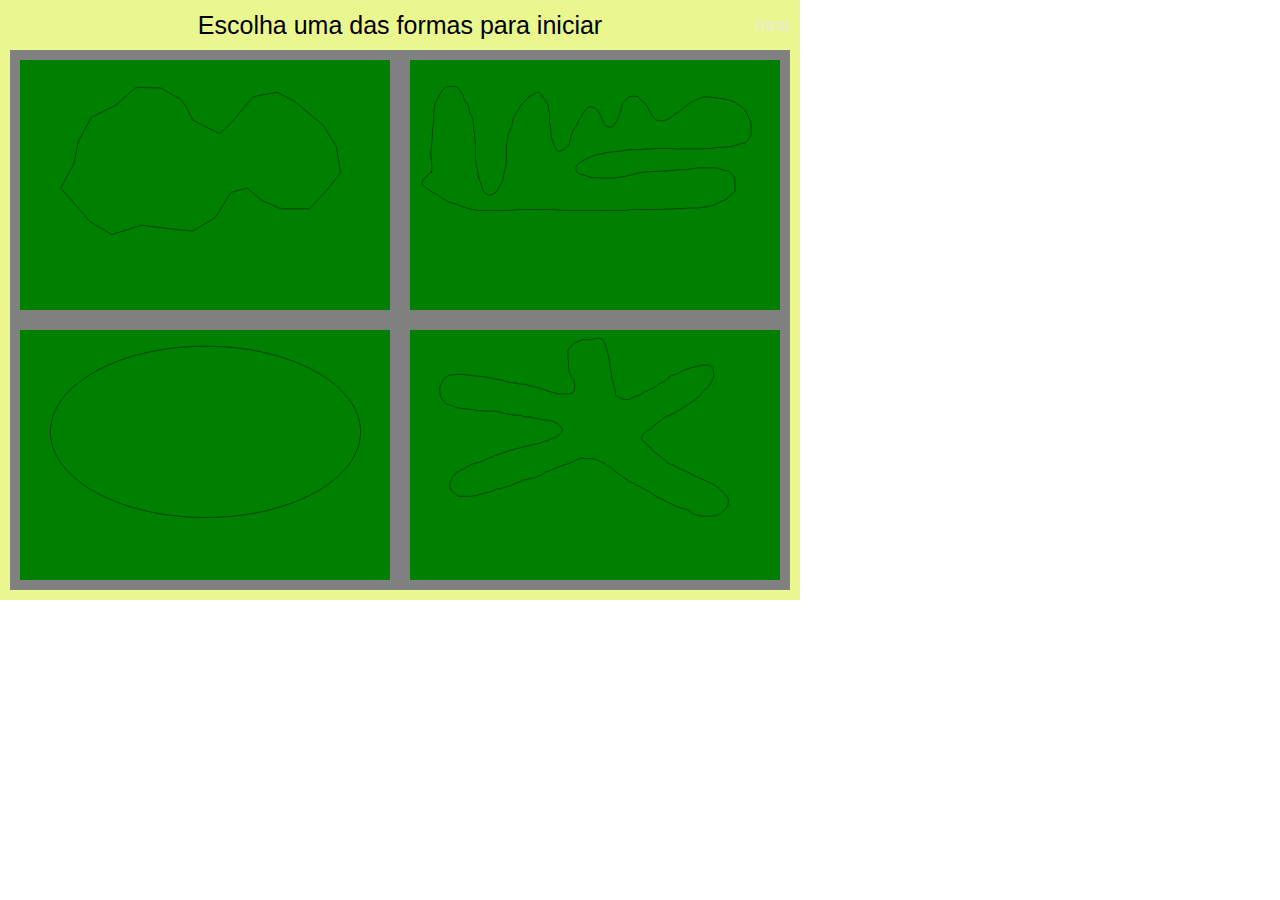
==== dev/index.html @ 71410614 "Dinâmica da atividade modificada. Adicionada a indicação da distância entre os pontos. Adicionado no" ====
<!DOCTYPE HTML>
<html xmlns= "http://www.w3.org/1999/xhtml">
    <head>
        <meta http-equiv="Content-Type" content="text/html; charset=utf-8" />
        <title>AI-0185</title>
        <link rel="stylesheet" href="css/style.css"/>
        <link rel="stylesheet" href="css/dragdealer.css"/>       
        <script src="js/jquery-1.10.2.min.js"></script>
        <script src="js/raphael-min.js"></script>
        <script src="js/jquery.ui.touch-punch.js"></script>
        <script src="js/dragdealer.js"></script>
        <script src="js/main.js"></script>
    </head>

    <body onload="init()">
    	<div id="content">

            <div id="main">
                <div id="title">Escolha uma das formas para iniciar</div>
                <div id="next">next</div>
                <div id="prev">prev</div>
                <div id="conteudo"></div>
                <div id="slider" class="dragdealer">
                    <div class="handle red-bar"></div>
                </div>
                <div id="dist">2564</div>
            </div>
        </div>
        
    </body>
</html>
---- dev/css/style.css ----
@charset "utf-8";
/* CSS Document */

body{
	
	/* MODIFICAR DE ACORDO COM O TAMANHO DO EXERCÍCIO */
	width: 800px;
	height: 600px;
	/**************************************************/
	
	font-family: "Arial";
	font-size: 18px;
	overflow: hidden;
	margin: 0px;
	padding: 0px;
	border: 0px;
}

#content{ 

	/* MODIFICAR DE ACORDO COM O TAMANHO DO EXERCÍCIO */
	width: 100%;
	height: 100%;
	/**************************************************/

	position: absolute;
	left: 0px;
	top: 0px;
	margin: 0px;
	padding: 0px;
	border: 0px;
	/*border:1px solid #CCCCCC;*/

}

	svg{ 
		height: 100%; 
		width: 100%; 
	}
	
	#main{
		position: absolute;
		width: 800px;
		height: 600px;
		left: 0px;
		top: 0px;
		background-color: #EAF78F;
	}

		#title{
			position: absolute;
			width: 700px;
			height: 30px;
			left: 50px;
			top: 10px;
			line-height: 30px;
			font-size: 25px;
			text-align: center;
		}

		#prev{
			position: absolute;
			left: 10px;
			top: 10px;
			width: 50px;
			height: 30px;
			line-height: 30px;
			cursor: pointer;
		}

		#next{
			position: absolute;
			right: 10px;
			top: 10px;
			width: 50px;
			height: 30px;
			line-height: 30px;
			text-align: right;
			cursor: pointer;
		}

		#dist{
			position: absolute;
			left: 50px;
			top: 560px;
			width: 700px;
			height: 20px;
			text-align: center;
			z-index: 300;
		}

		.inativo{
			color: #E9EBDA;
		}

		#conteudo{
			position: absolute;
			width: 780px;
			height: 540px;
			left: 10px;
			top: 50px;

			background-color: grey;
		}

			/*.path-opt{
				float: left;
				width: 370px;
				height: 250px;
				margin: 10px;

				background-color: green;
			}*/

			#path0{
				position: absolute;
				width: 370px;
				height: 250px;
				left: 10px;
				top: 10px;

				background-color: green;
			}
			#path1{
				position: absolute;
				width: 370px;
				height: 250px;
				left: 400px;
				top: 10px;

				background-color: green;
			}
			#path2{
				position: absolute;
				width: 370px;
				height: 250px;
				left: 10px;
				top: 280px;

				background-color: green;
			}
			#path3{
				position: absolute;
				width: 370px;
				height: 250px;
				left: 400px;
				top: 280px;

				background-color: green;
			}
---- dev/css/dragdealer.css ----
/**
 * Dragdealer.js 0.9.6
 * http://github.com/skidding/dragdealer
 *
 * (c) 2010+ Ovidiu Cherecheș
 * http://skidding.mit-license.org
 */

.dragdealer {
  position: absolute;
  left: 50px;
  top: 550px;
  width: 700px;
  height: 3px;
  background: #EEE;
}
.dragdealer .handle {
  position: absolute;
  top: -8px;
  left: 0;
  cursor: pointer;
}
.dragdealer .red-bar {
  width: 10px;
  height: 20px;
  background: #CC0000;
  color: #FFF;
  font-size: 14px;
  line-height: 30px;
  text-align: center;
}
.dragdealer .disabled {
  background: #898989;
}
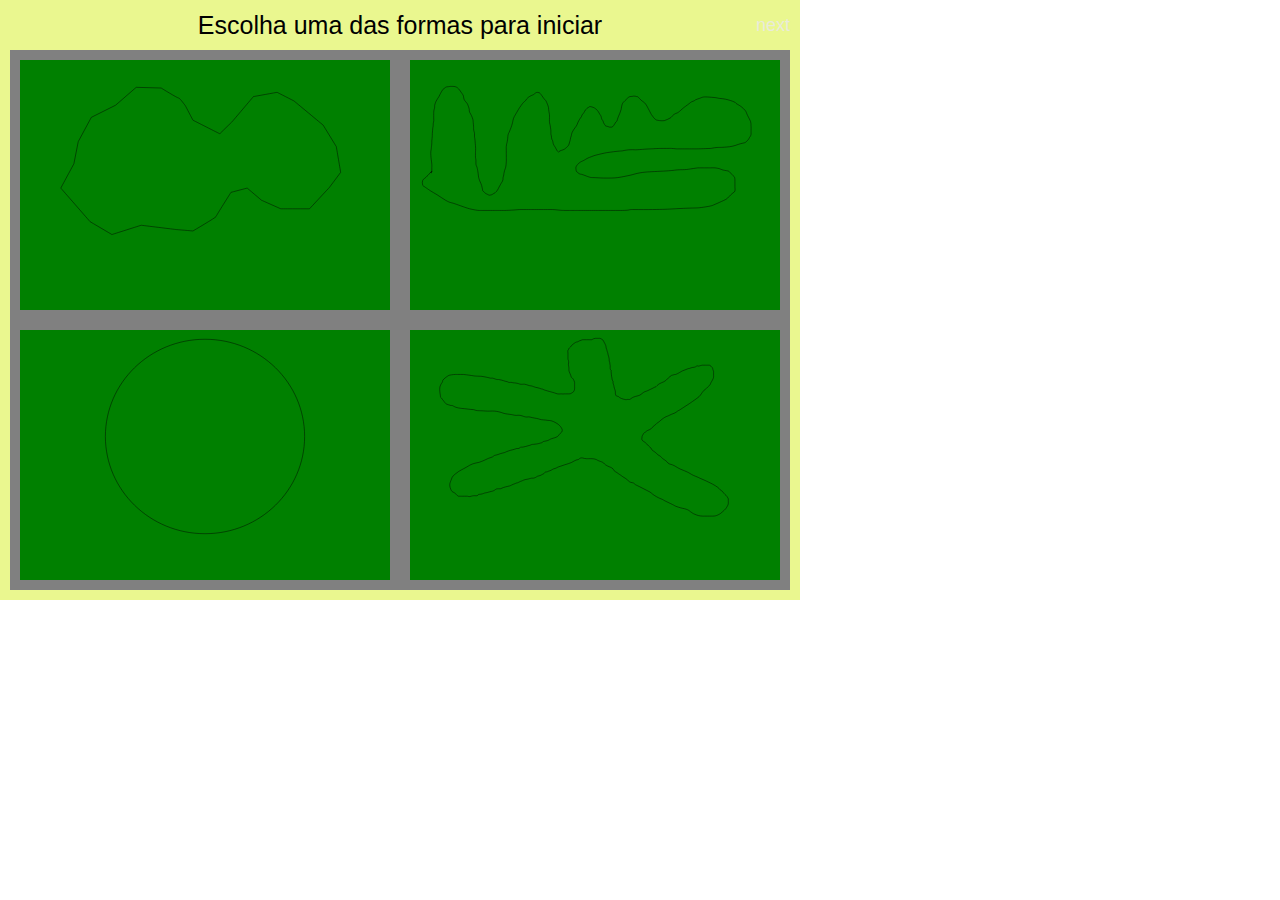
==== commit 0cc04be8: "Atualizando pro Ivan ver sobre o desenho do raio." ====
--- a/dev/index.html
+++ b/dev/index.html
@@ -24,6 +24,9 @@
                     <div class="handle red-bar"></div>
                 </div>
                 <div id="dist">2564</div>
+                <div id="check">
+                    <input type="checkbox" name="showAngle" value="show" id="show"> Mostrar ângulo 
+                </div>
             </div>
         </div>
         
--- a/dev/css/style.css
+++ b/dev/css/style.css
@@ -89,6 +89,13 @@
 			z-index: 300;
 		}
 
+		#check{
+			position: absolute;
+			left: 640px;
+			top: 55px;
+			z-index: 200;
+		}
+
 		.inativo{
 			color: #E9EBDA;
 		}
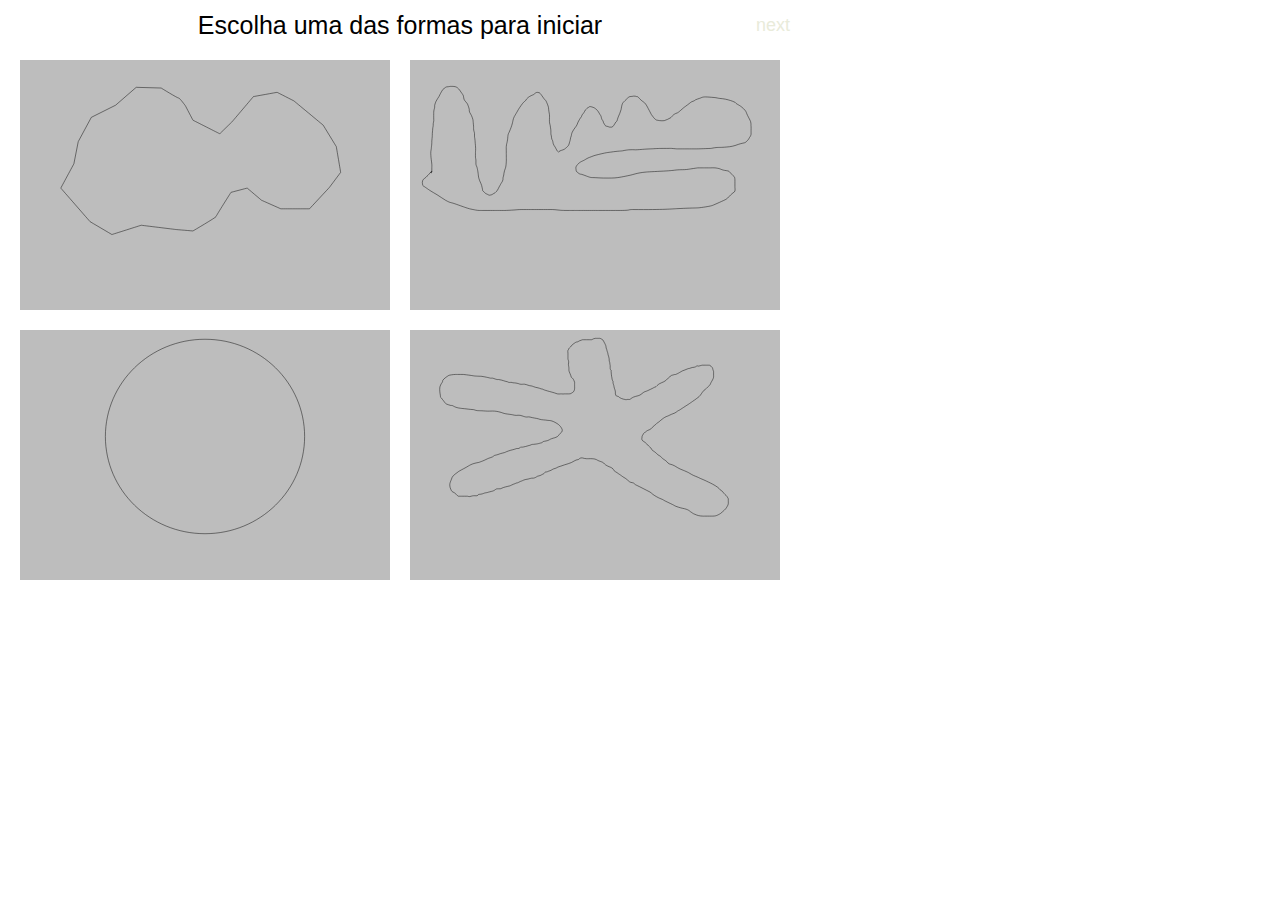
==== commit 9039b461: "Cores alteradas; Label do checkbox agora é clicável." ====
--- a/dev/index.html
+++ b/dev/index.html
@@ -25,8 +25,9 @@
                 </div>
                 <div id="dist">2564</div>
                 <div id="check">
-                    <input type="checkbox" name="showAngle" value="show" id="show"> Mostrar ângulo 
+                    <label><input type="checkbox" name="showAngle" value="show" id="show"> Mostrar ângulo</label>
                 </div>
+                <div id="distAngle"></div>
             </div>
         </div>
         
--- a/dev/css/style.css
+++ b/dev/css/style.css
@@ -44,7 +44,6 @@
 		height: 600px;
 		left: 0px;
 		top: 0px;
-		background-color: #EAF78F;
 	}
 
 		#title{
@@ -91,9 +90,18 @@
 
 		#check{
 			position: absolute;
-			left: 640px;
+			left: 635px;
 			top: 55px;
 			z-index: 200;
+		}
+
+		#distAngle{
+			position: absolute;
+			left: 640px;
+			top: 75px;
+			width: 150px;
+			text-align: center;
+			z-index: 300;
 		}
 
 		.inativo{
@@ -107,7 +115,6 @@
 			left: 10px;
 			top: 50px;
 
-			background-color: grey;
 		}
 
 			/*.path-opt{
@@ -126,7 +133,7 @@
 				left: 10px;
 				top: 10px;
 
-				background-color: green;
+				background-color: #BDBDBD;
 			}
 			#path1{
 				position: absolute;
@@ -135,7 +142,7 @@
 				left: 400px;
 				top: 10px;
 
-				background-color: green;
+				background-color: #BDBDBD;
 			}
 			#path2{
 				position: absolute;
@@ -144,7 +151,7 @@
 				left: 10px;
 				top: 280px;
 
-				background-color: green;
+				background-color: #BDBDBD;
 			}
 			#path3{
 				position: absolute;
@@ -153,5 +160,5 @@
 				left: 400px;
 				top: 280px;
 
-				background-color: green;
+				background-color: #BDBDBD;
 			}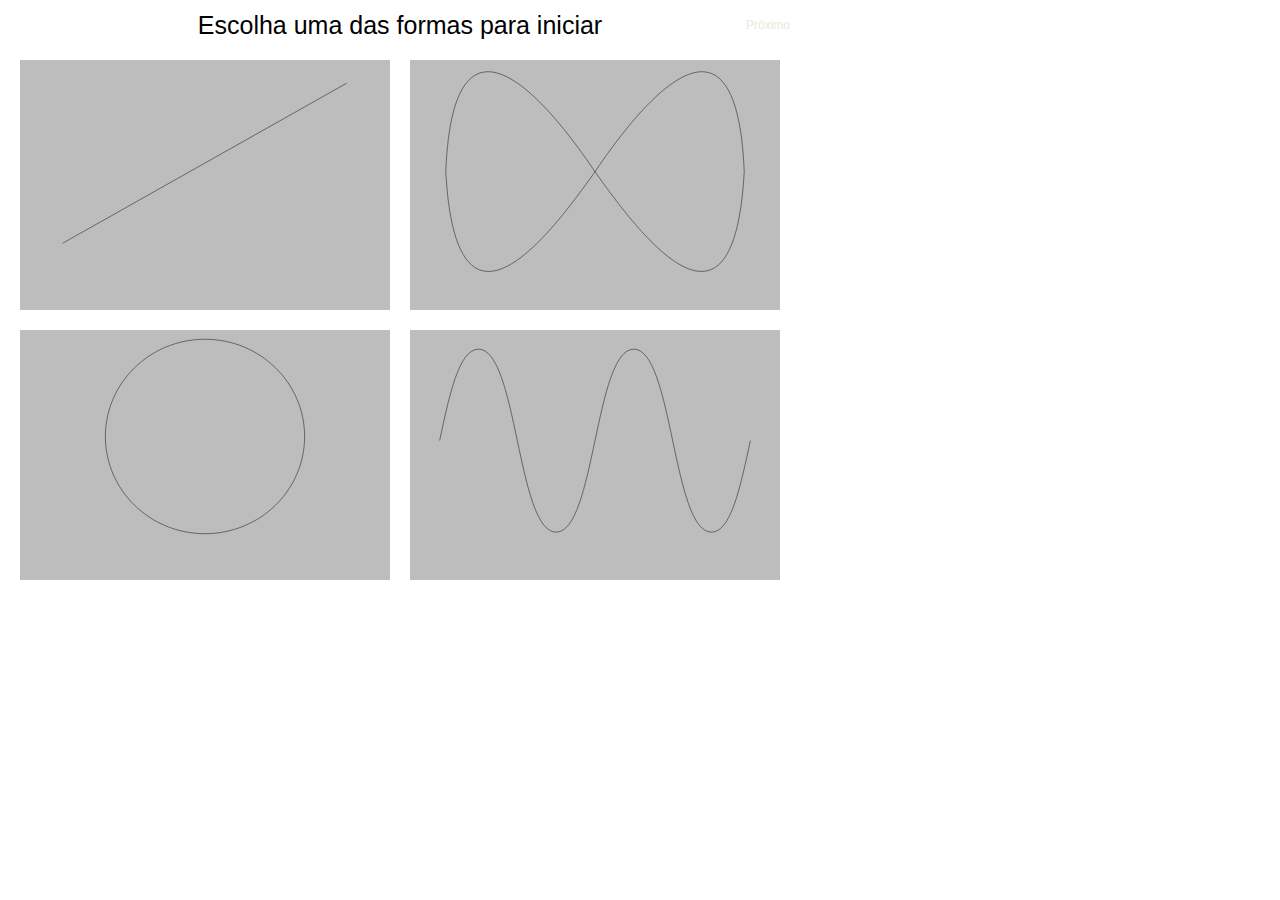
==== commit 55a22173: "Adicionando pequenos detalhes no mouse over/out dos botoes proximo e anterior." ====
--- a/dev/index.html
+++ b/dev/index.html
@@ -17,8 +17,8 @@
 
             <div id="main">
                 <div id="title">Escolha uma das formas para iniciar</div>
-                <div id="next">next</div>
-                <div id="prev">prev</div>
+                <div id="next">Próximo</div>
+                <div id="prev">Anterior</div>
                 <div id="conteudo"></div>
                 <div id="slider" class="dragdealer">
                     <div class="handle red-bar"></div>
--- a/dev/css/style.css
+++ b/dev/css/style.css
@@ -29,6 +29,7 @@
 	margin: 0px;
 	padding: 0px;
 	border: 0px;
+	font-weight: 
 	/*border:1px solid #CCCCCC;*/
 
 }
@@ -65,6 +66,7 @@
 			height: 30px;
 			line-height: 30px;
 			cursor: pointer;
+			font-size: 12px;
 		}
 
 		#next{
@@ -76,6 +78,7 @@
 			line-height: 30px;
 			text-align: right;
 			cursor: pointer;
+			font-size: 12px;
 		}
 
 		#dist{
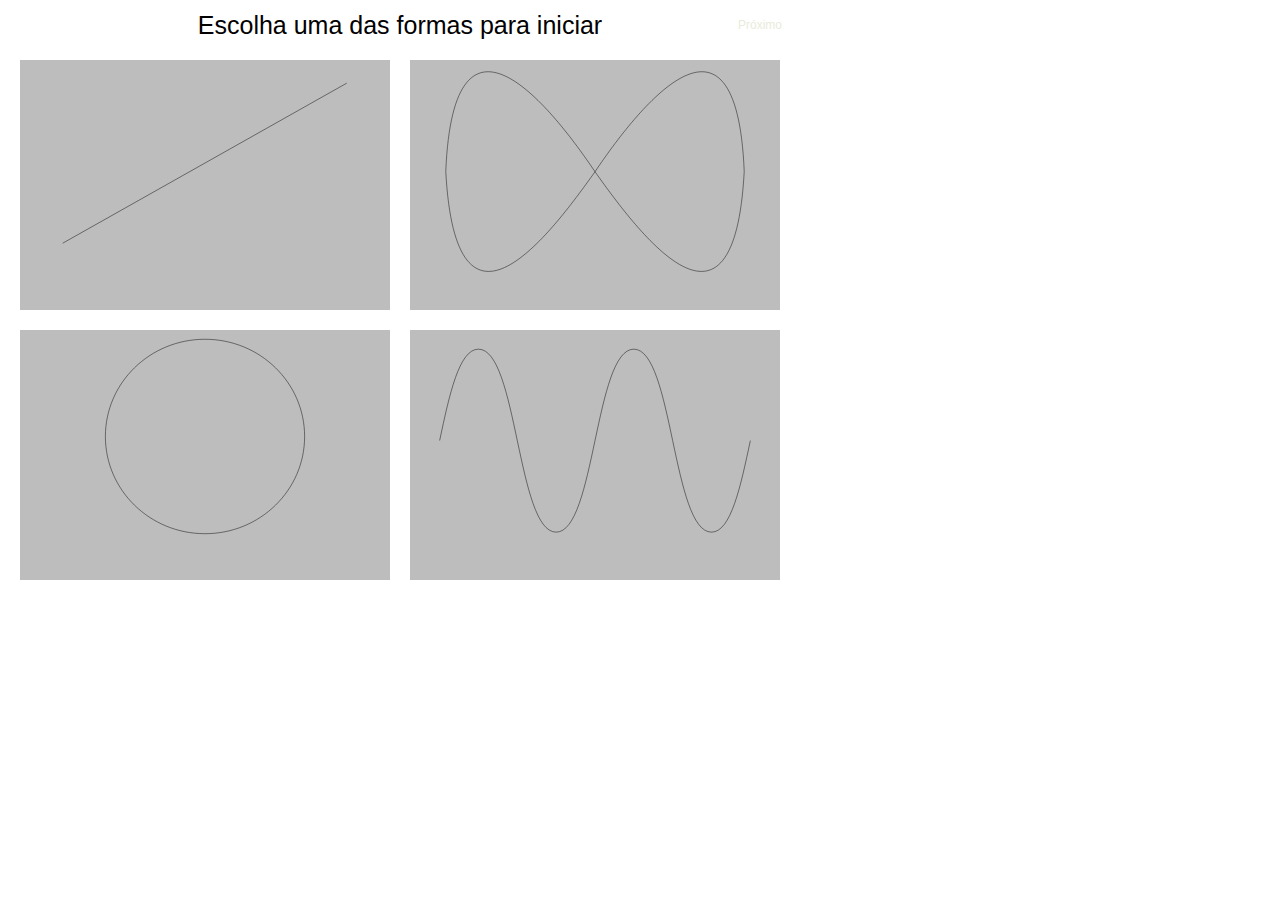
==== commit 60cca099: "Adicionado botão para mudar a direção da coordenada." ====
--- a/dev/index.html
+++ b/dev/index.html
@@ -24,6 +24,7 @@
                     <div class="handle red-bar"></div>
                 </div>
                 <div id="dist">2564</div>
+                <div id="changeDir">--></div>
                 <div id="check">
                     <label><input type="checkbox" name="showAngle" value="show" id="show"> Mostrar ângulo</label>
                 </div>
--- a/dev/css/style.css
+++ b/dev/css/style.css
@@ -62,23 +62,31 @@
 			position: absolute;
 			left: 10px;
 			top: 10px;
-			width: 50px;
-			height: 30px;
-			line-height: 30px;
+			/*width: 50px;*/
+			height: 20px;
+			line-height: 20px;
 			cursor: pointer;
 			font-size: 12px;
+			text-align: center;
+			padding: 5px;
+			padding-left: 8px;
+			padding-right: 8px;
 		}
 
 		#next{
 			position: absolute;
 			right: 10px;
 			top: 10px;
-			width: 50px;
-			height: 30px;
-			line-height: 30px;
+			/*width: 50px;*/
+			height: 20px;
+			line-height: 20px;
 			text-align: right;
 			cursor: pointer;
 			font-size: 12px;
+			text-align: center;
+			padding: 5px;
+			padding-left: 8px;
+			padding-right: 8px;
 		}
 
 		#dist{
@@ -89,6 +97,17 @@
 			height: 20px;
 			text-align: center;
 			z-index: 300;
+		}
+
+		#changeDir{
+			position: absolute;
+			left: 280px;
+			top: 560px;
+			height: 20px;
+			text-align: center;
+			z-index: 300;
+			cursor: pointer;
+			font-weight: bold;
 		}
 
 		#check{
